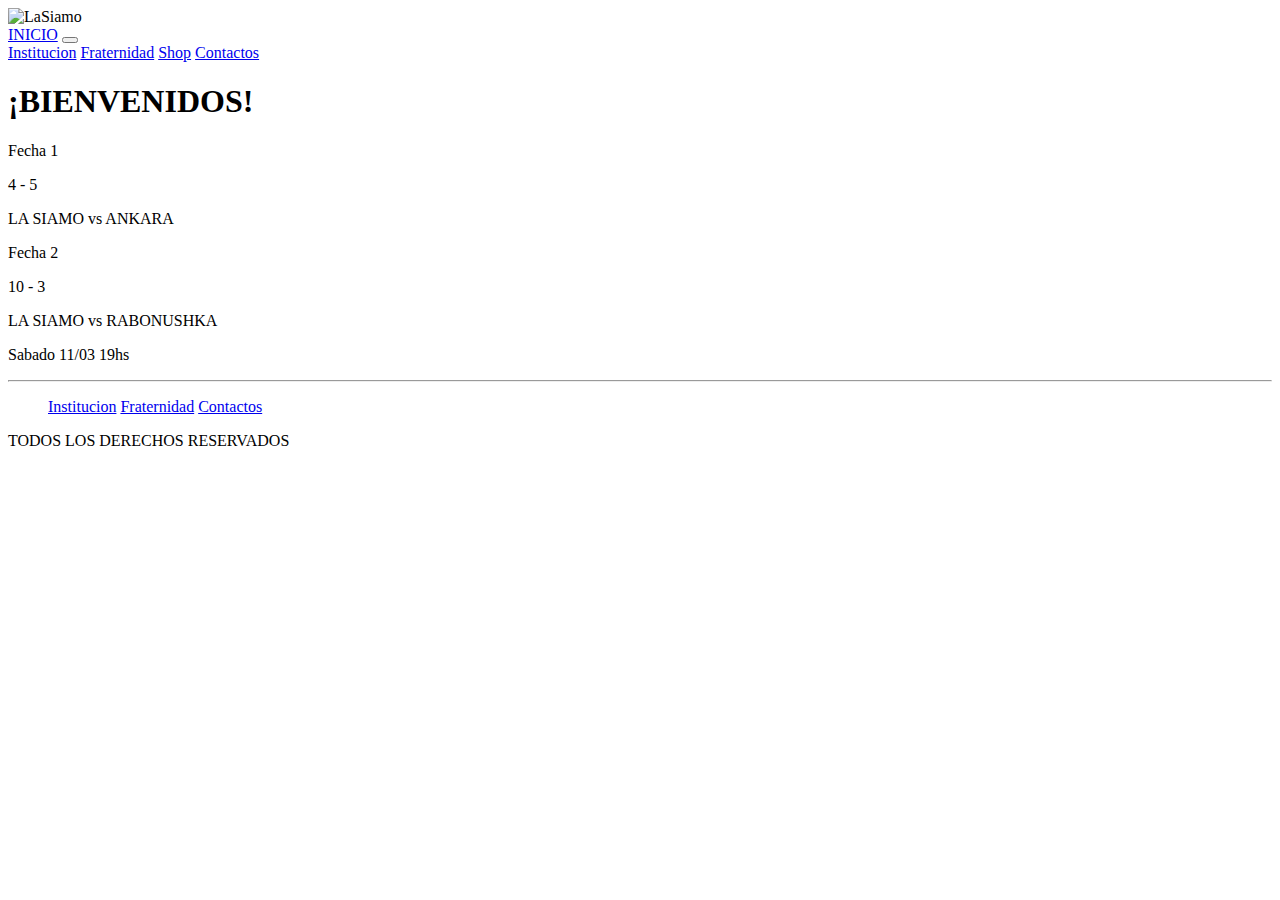
==== index.html @ 1d8f739d "añadido SEO" ====
<!DOCTYPE html>
<html lang="en">
  <head>
    <meta charset="UTF-8" />
    <meta http-equiv="X-UA-Compatible" content="IE=edge" />
    <meta name="viewport" content="width=device-width, initial-scale=1.0" />
    <title>LaSiamo - Inicio</title>
    <meta name="Description" content="Bienvenidos al Sitio Oficial de La Siamo. Toda la información del fútbol amateur y todas las actividades del club.">
    <meta name="keywords" content="La Siamo, Bienvenidos, Fecha " />
    <link
      href="https://cdn.jsdelivr.net/npm/bootstrap@5.3.0-alpha1/dist/css/bootstrap.min.css"
      rel="stylesheet"
      integrity="sha384-GLhlTQ8iRABdZLl6O3oVMWSktQOp6b7In1Zl3/Jr59b6EGGoI1aFkw7cmDA6j6gD"
      crossorigin="anonymous"
    />
    <link rel="stylesheet" href="./css/estilo.css" />
  </head>
  <body>
    <header class="container text-center">
      <div class="escudo">
        <img
          class="shield"
          src="./multimedia/imagenes/WhatsApp Image 2023-01-30 at 21.06.54.png.png"
          alt="LaSiamo"
        />
      </div>
    </header>
    <nav class="navbar navbar-expand-lg bg-body-tertiary">
      <div class="container-fluid">
        <a class="navbar-brand" href="./index.html">INICIO</a>
        <button
          class="navbar-toggler"
          type="button"
          data-bs-toggle="collapse"
          data-bs-target="#navbarNavAltMarkup"
          aria-controls="navbarNavAltMarkup"
          aria-expanded="false"
          aria-label="Toggle navigation"
        >
          <span class="navbar-toggler-icon"></span>
        </button>
        <div class="collapse navbar-collapse" id="navbarNavAltMarkup">
          <div class="navbar-nav">
            <a
              class="nav-link active"
              aria-current="page"
              href="./paginas/Institucion.html"
              >Institucion</a
            >
            <a class="nav-link" href="./paginas/Fraternidad.html "
              >Fraternidad</a
            >
            <a class="nav-link" href="./paginas/Shop.html">Shop</a>
            <a class="nav-link" href="./paginas/Contactos.html">Contactos</a>
          </div>
        </div>
      </div>
    </nav>
    <main>
      <section class="fondo">
        <h1>¡BIENVENIDOS!</h1>
      </section>
      <div class="container-fluid"> 
      <div class="partidos row">
        <div class="fecha fecha1 col-12 col-md-6">
          <p class="fecha1">Fecha 1</p>
          <p class="fecha1">4 - 5</p>
          <p class="fecha1">LA SIAMO vs ANKARA</p>
        </div>
        <div class="fecha fecha2 col-12 col-md-6">
          <p class="fecha2">Fecha 2</p>
          <p class="fecha2">10 - 3</p>
          <p class="fecha2">LA SIAMO vs RABONUSHKA</p>
          <p class="fecha2">Sabado 11/03 19hs</p>
        </div>
      </div>
    </main>
    <hr />
    <footer>
      <ul>
        <a href="./paginas/Institucion.html">Institucion</a>
        <a href="./paginas/Fraternidad.html">Fraternidad</a>
        <a href="./paginas/Contactos.html">Contactos</a>
      </ul>
      <p>TODOS LOS DERECHOS RESERVADOS</p>
    </footer>
    <script
      src="https://cdn.jsdelivr.net/npm/bootstrap@5.3.0-alpha1/dist/js/bootstrap.bundle.min.js"
      integrity="sha384-w76AqPfDkMBDXo30jS1Sgez6pr3x5MlQ1ZAGC+nuZB+EYdgRZgiwxhTBTkF7CXvN"
      crossorigin="anonymous"
    ></script>
  </body>
</html>
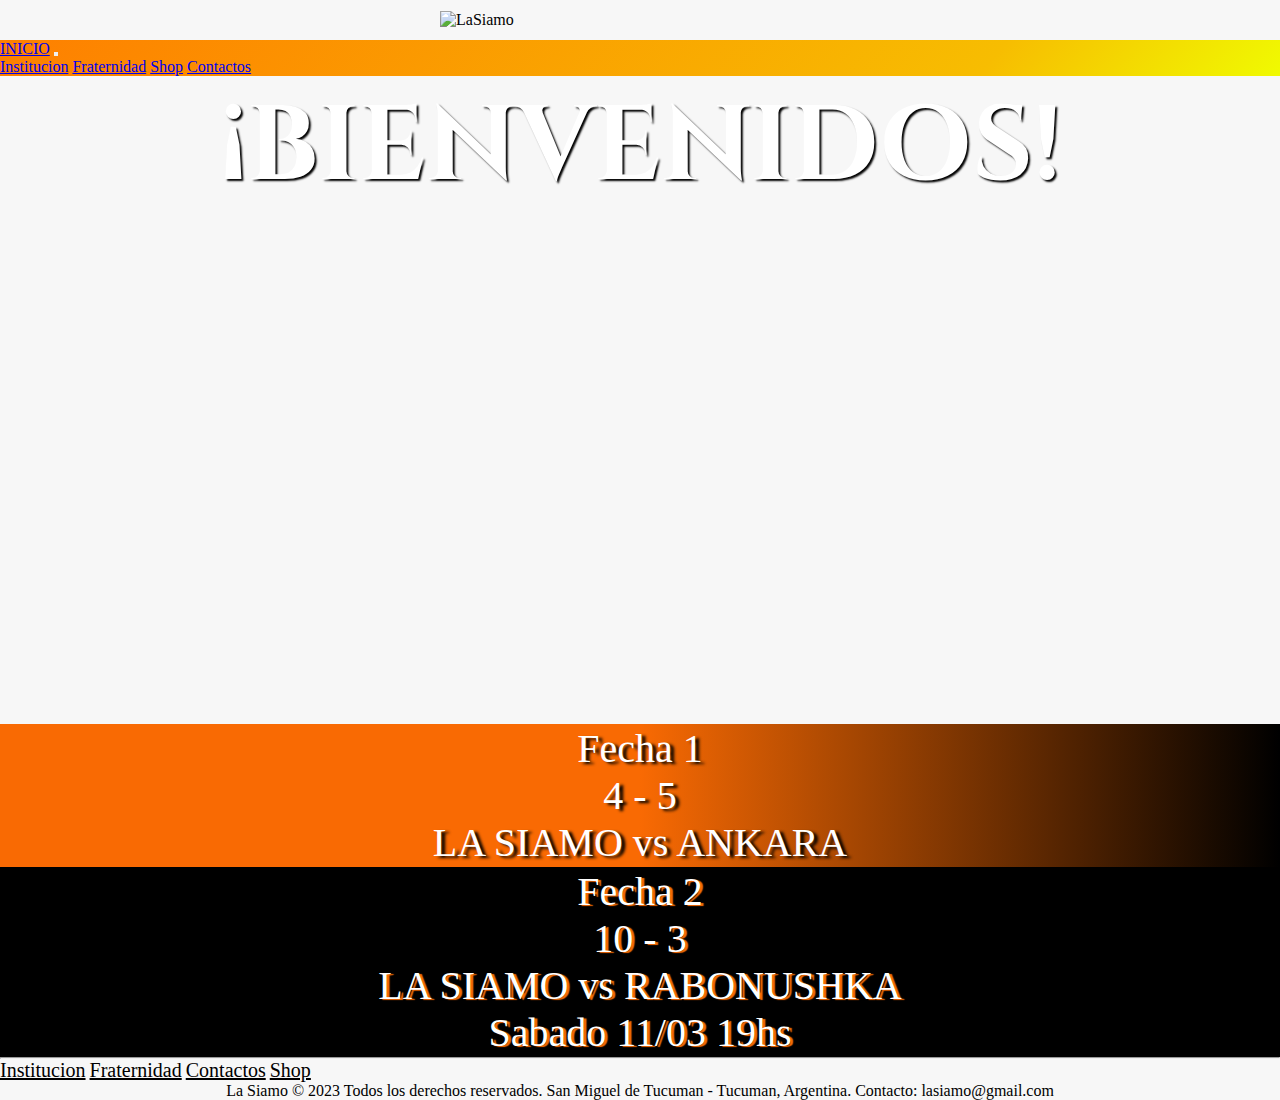
==== commit e6091368: "cambios" ====
--- a/index.html
+++ b/index.html
@@ -81,8 +81,9 @@
         <a href="./paginas/Institucion.html">Institucion</a>
         <a href="./paginas/Fraternidad.html">Fraternidad</a>
         <a href="./paginas/Contactos.html">Contactos</a>
+        <a href="./paginas/Shop.html">Shop</a>
       </ul>
-      <p>TODOS LOS DERECHOS RESERVADOS</p>
+      <p> La Siamo © 2023 Todos los derechos reservados. San Miguel de Tucuman - Tucuman, Argentina. Contacto: lasiamo@gmail.com</p>
     </footer>
     <script
       src="https://cdn.jsdelivr.net/npm/bootstrap@5.3.0-alpha1/dist/js/bootstrap.bundle.min.js"
--- a/css/estilo.css
+++ b/css/estilo.css
@@ -0,0 +1,433 @@
+@import url("https://fonts.googleapis.com/css2?family=Cinzel:wght@600&display=swap");
+* {
+  margin: 0;
+  padding: 0;
+  box-sizing: border-box;
+}
+
+nav {
+  background: #fe7f00;
+  background: linear-gradient(129deg, rgb(254, 127, 0) 0%, rgb(247, 189, 1) 77%, rgb(240, 250, 1) 100%);
+}
+
+body {
+  background-color: #f7f7f7;
+}
+
+header {
+  justify-content: center;
+  align-items: center;
+  display: flex;
+}
+header .escudo {
+  justify-content: center;
+  align-content: center;
+  align-items: center;
+  margin: 10px;
+}
+header .escudo .shield {
+  margin: 1px;
+  width: 25rem;
+  display: flex;
+  justify-content: center;
+  align-content: center;
+  align-items: center;
+}
+
+.fondo {
+  min-height: 72vh;
+  background-image: url("../multimedia/imagenes/CAMPEONES.jpg");
+  background-position: center;
+  background-size: cover;
+  background-repeat: no-repeat;
+}
+.fondo h1 {
+  text-align: center;
+  color: white;
+  font-size: calc(1rem + 7vw);
+  font-family: "Cinzel", serif;
+  text-shadow: 2px 2px 2px #000000;
+}
+.fondo h1::-moz-selection {
+  background-color: rgba(0, 0, 0, 0.5568627451);
+  color: white;
+}
+.fondo h1::selection {
+  background-color: rgba(0, 0, 0, 0.5568627451);
+  color: white;
+}
+
+.partidos {
+  grid-template-columns: 1fr 1fr;
+}
+.partidos .fecha {
+  padding: 1px;
+  text-shadow: 4px 2px 3px rgb(0, 0, 0);
+  color: rgb(255, 255, 255);
+  display: flex;
+  justify-content: space-around;
+  flex-direction: column;
+}
+.partidos .fecha1 {
+  color: rgb(255, 255, 255);
+  background: #f96a03;
+  background: linear-gradient(90deg, #f96a03 50%, rgb(0, 0, 0) 100%);
+  font-size: 40px;
+  text-align: center;
+}
+.partidos .fecha2 {
+  color: rgb(255, 255, 255);
+  background-color: rgb(0, 0, 0);
+  font-size: 40px;
+  text-align: center;
+  text-shadow: 3px 1px 1px #f96a03;
+}
+
+.Cajita p::-moz-selection {
+  background: orangered;
+  color: #000000;
+}
+
+.Cajita p::selection {
+  background: orangered;
+  color: #000000;
+}
+
+.fecha1 p::-moz-selection {
+  background: rgb(255, 255, 255);
+  color: #000000;
+  text-shadow: 3px 1px 1px #f96a03;
+}
+
+.fecha1 p::selection {
+  background: rgb(255, 255, 255);
+  color: #000000;
+  text-shadow: 3px 1px 1px #f96a03;
+}
+
+.fecha2 p::-moz-selection {
+  background: orangered;
+  color: white;
+  text-shadow: 3px 1px 1px rgb(0, 0, 0);
+}
+
+.fecha2 p::selection {
+  background: orangered;
+  color: white;
+  text-shadow: 3px 1px 1px rgb(0, 0, 0);
+}
+
+.ventas {
+  display: grid;
+  grid-template-columns: repeat(3, 1fr);
+  grid-template-rows: 1fr;
+  margin-top: 30px;
+  margin-bottom: 70px;
+  gap: 60px;
+}
+.ventas .shop1 {
+  display: flex;
+  flex-direction: column;
+  background: rgb(255, 109, 4);
+  background: linear-gradient(130deg, rgb(255, 109, 4) 0%, rgb(247, 189, 1) 84%, rgb(240, 250, 1) 100%);
+  border-radius: 20px;
+  box-shadow: rgba(0, 0, 0, 0.25) 0px 14px 28px, rgba(0, 0, 0, 0.22) 0px 10px 10px;
+  justify-content: center;
+  align-items: center;
+}
+.ventas .shop1 img {
+  width: 100%;
+  border-radius: 20px;
+  padding: 10px;
+}
+.ventas .shop1 h2 {
+  font-family: "Cinzel", serif;
+  font-size: 25px;
+  text-align: center;
+}
+.ventas .shop1 p {
+  font-family: "Cinzel", serif;
+  font-size: 30px;
+  margin: 10px;
+}
+.ventas .rebaja {
+  color: red;
+  text-decoration: line-through;
+}
+.ventas .botoncito {
+  font-size: 30px;
+  width: 10rem;
+  border-radius: 30px;
+  border: 5px;
+  background: rgb(94, 9, 250);
+  background: linear-gradient(87deg, rgb(94, 9, 250) 0%, rgb(177, 5, 216) 68%, rgb(250, 1, 186) 100%);
+  margin-bottom: 10px;
+}
+.ventas .shop1:hover {
+  background: rgb(215, 160, 3);
+  background: linear-gradient(180deg, rgb(215, 160, 3) 0%, rgb(253, 104, 29) 22%, rgb(0, 0, 0) 61%);
+  color: white;
+  box-shadow: rgba(0, 0, 0, 0.3) 0px 19px 38px, rgba(0, 0, 0, 0.22) 10px 15px 5px;
+  transform: scale(1.1) translateY(1rem);
+}
+
+.contenedorr {
+  display: grid;
+  grid-template-columns: repeat 1, 3fr;
+  grid-template-rows: 1fr;
+  margin: 30px;
+  gap: 30px;
+}
+.contenedorr .cajja1 {
+  display: flex;
+  background: #ff6d04;
+  background: linear-gradient(130deg, rgb(255, 109, 4) 0%, rgb(247, 189, 1) 84%, rgb(240, 250, 1) 100%);
+  border-radius: 30px;
+  box-shadow: rgba(0, 0, 0, 0.25) 0px 14px 28px, rgba(0, 0, 0, 0.22) 0px 10px 10px;
+  justify-content: center;
+  align-items: center;
+}
+.contenedorr .cajja1 img {
+  border-radius: 30px;
+  padding: 20px;
+  max-width: 100%;
+}
+.contenedorr .pe-3::-moz-selection {
+  background-color: black;
+  color: white;
+}
+.contenedorr .pe-3::selection {
+  background-color: black;
+  color: white;
+}
+
+.cajja1:hover {
+  background: rgb(215, 160, 3);
+  background: linear-gradient(180deg, rgb(215, 160, 3) 0%, rgb(253, 104, 29) 22%, rgb(0, 0, 0) 61%);
+  color: white;
+  box-shadow: rgba(0, 0, 0, 0.3) 0px 19px 38px, rgba(0, 0, 0, 0.22) 10px 15px 5px;
+}
+
+.fraternos {
+  background-color: white;
+  display: grid;
+  grid-template-columns: repeat(2, 1fr);
+  grid-template-rows: 1fr;
+}
+.fraternos .cajjasiamo {
+  display: flex;
+  color: white;
+  padding: 30px;
+  gap: 20px;
+  background: rgb(5, 0, 0);
+  background: linear-gradient(144deg, rgb(5, 0, 0) 0%, rgb(125, 52, 2) 44%, rgb(255, 109, 4) 100%);
+  border-radius: 30px;
+  box-shadow: rgba(0, 0, 0, 0.25) 0px 14px 28px, rgba(0, 0, 0, 0.22) 0px 10px 10px;
+  justify-content: center;
+  align-items: center;
+}
+.fraternos img {
+  width: 18rem;
+}
+.fraternos .cajjaspartacus {
+  display: flex;
+  color: white;
+  padding: 15px;
+  gap: 20px;
+  background: rgb(0, 0, 0);
+  background: linear-gradient(144deg, rgb(0, 0, 0) 0%, rgb(125, 0, 0) 54%, rgb(255, 0, 0) 100%);
+  border-radius: 30px;
+  box-shadow: rgba(0, 0, 0, 0.25) 0px 14px 28px, rgba(0, 0, 0, 0.22) 0px 10px 10px;
+  justify-content: center;
+  align-items: center;
+}
+.fraternos img {
+  width: 18rem;
+}
+.fraternos p::-moz-selection {
+  background-color: black;
+  color: white;
+}
+.fraternos p::selection {
+  background-color: black;
+  color: white;
+}
+
+@media (max-width: 500px) {
+  .fondo h1 {
+    font-size: calc(1.375rem + 5.5vw);
+  }
+}
+@media (max-width: 767px) {
+  .fecha1 {
+    background: rgb(249, 106, 3);
+  }
+}
+@media (max-width: 1000px) {
+  .footer a {
+    display: flex;
+    justify-content: center;
+    align-items: center;
+  }
+}
+@media (max-width: 768px) {
+  .ventas {
+    display: grid;
+    grid-template-columns: repeat(3, 1fr);
+  }
+  .botoncito {
+    font-size: 100%;
+    width: 7rem;
+  }
+}
+@media (max-width: 767px) {
+  .ventas {
+    display: grid;
+    grid-template-columns: repeat(2, 1fr);
+  }
+}
+@media (max-width: 576px) {
+  .ventas {
+    display: flex;
+    flex-direction: column;
+    width: 20rem;
+  }
+  .botoncito {
+    font-size: 100%;
+    width: 7rem;
+  }
+}
+@media (max-width: 991px) {
+  .contendor {
+    display: flex;
+    flex-direction: column;
+  }
+  .cajjasiamo {
+    display: flex;
+    flex-direction: column;
+  }
+  .escudosiamo {
+    width: 100%;
+  }
+  .escudosparta {
+    width: 90%;
+  }
+  .cajjaspartacus {
+    display: flex;
+    flex-direction: column;
+  }
+}
+@media (max-width: 576px) {
+  .fraternos {
+    display: flex;
+    flex-direction: column;
+  }
+  .cajjasiamo {
+    display: flex;
+    flex-direction: column;
+  }
+  .escudosiamo {
+    width: 10rem;
+  }
+  .escudosparta {
+    width: 10rem;
+  }
+  .cajjaspartacus {
+    display: flex;
+    flex-direction: column;
+  }
+}
+@media (max-width: 540px) {
+  .contenedorr {
+    display: flex;
+    flex-direction: column;
+  }
+  .cajja1 {
+    display: flex;
+    flex-direction: column;
+  }
+  .cajja1 p {
+    padding: 1rem;
+    padding-top: 0rem;
+  }
+  img {
+    width: 10rem;
+  }
+}
+@media (max-width: 991px) {
+  .contenedorr {
+    display: flex;
+    flex-direction: column;
+  }
+  .cajja1 {
+    display: flex;
+    flex-direction: column;
+  }
+  .cajja1 p {
+    padding: 1rem;
+  }
+  img {
+    width: 25rem;
+  }
+}
+@media (max-width: 1500px) {
+  .contenedorr {
+    display: flex;
+    flex-direction: column;
+  }
+  .cajja1 {
+    display: flex;
+    flex-direction: column;
+  }
+  .cajja1 p {
+    padding: 1rem;
+  }
+  .primertitulo {
+    width: 60rem;
+  }
+  .segundotitulo {
+    width: 40rem;
+  }
+  .tercertitulo {
+    width: 20rem;
+  }
+}
+@media (max-width: 5000px) {
+  .contenedorr {
+    display: flex;
+    flex-direction: column;
+  }
+  .cajja1 {
+    display: flex;
+  }
+  .cajja1 p {
+    padding: 1rem;
+  }
+  .primertitulo {
+    width: 70rem;
+  }
+  .segundotitulo {
+    width: 70rem;
+  }
+  .tercertitulo {
+    width: 70rem;
+  }
+}
+footer {
+  display: flex;
+  flex-direction: column;
+  text-align: start;
+}
+footer p {
+  size: 30px;
+  text-align: center;
+  color: black;
+}
+footer a {
+  font-size: 20px;
+  color: black;
+}
+footer a:hover {
+  color: #f96a03;
+  background-color: black;
+}/*# sourceMappingURL=estilo.css.map */